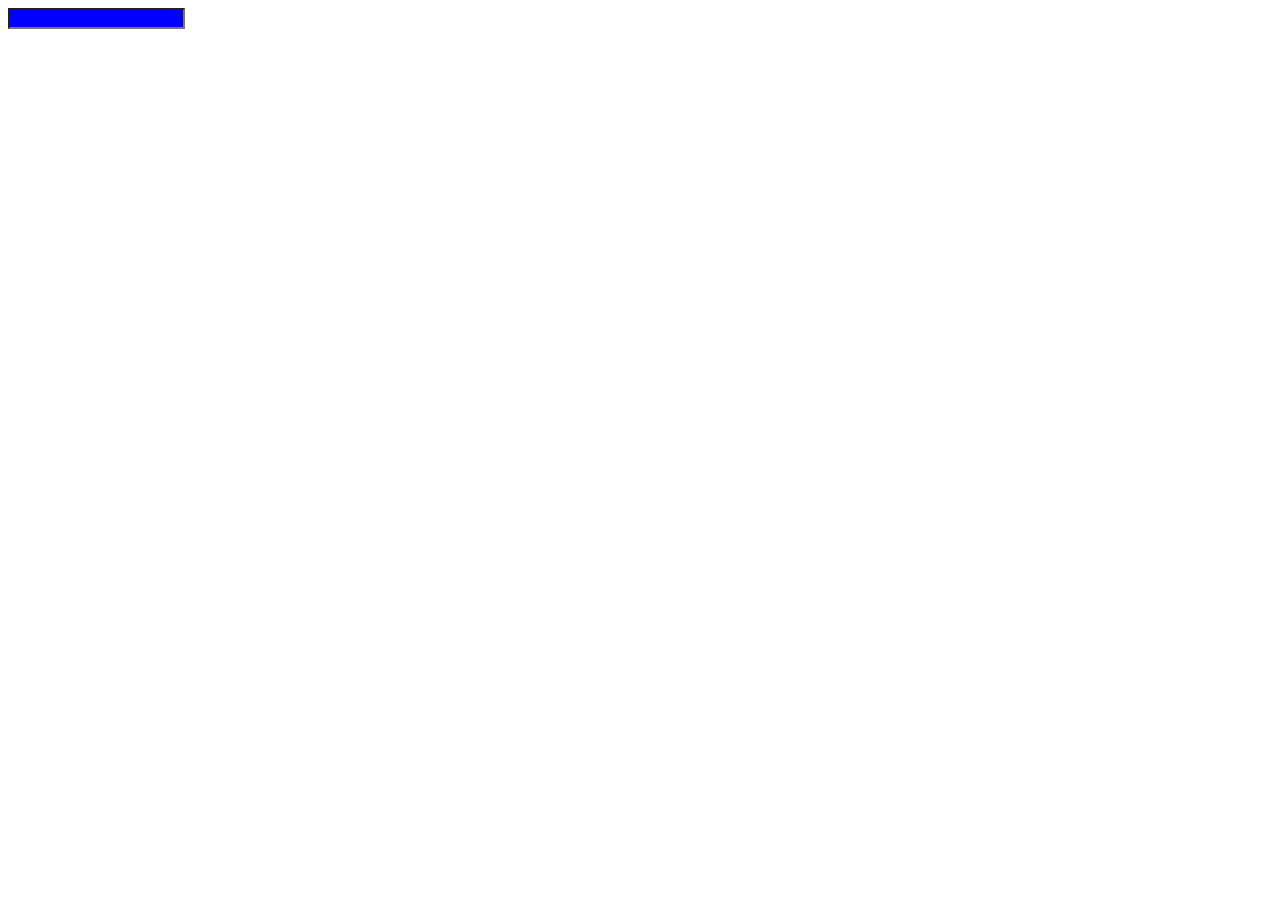
==== Day5/class work/index.html @ 16914b88 "any" ====
<!DOCTYPE html>
<html lang="en">
<head>
    <meta charset="UTF-8">
    <meta name="viewport" content="width=device-width, initial-scale=1.0">
    <title>Document</title>
    <style>
        input[type="text"]{
            background-color: blue;
            color: white;
        }
    </style>
</head>
<body>
    <input type="text" name="" value="">
</body>
</html>
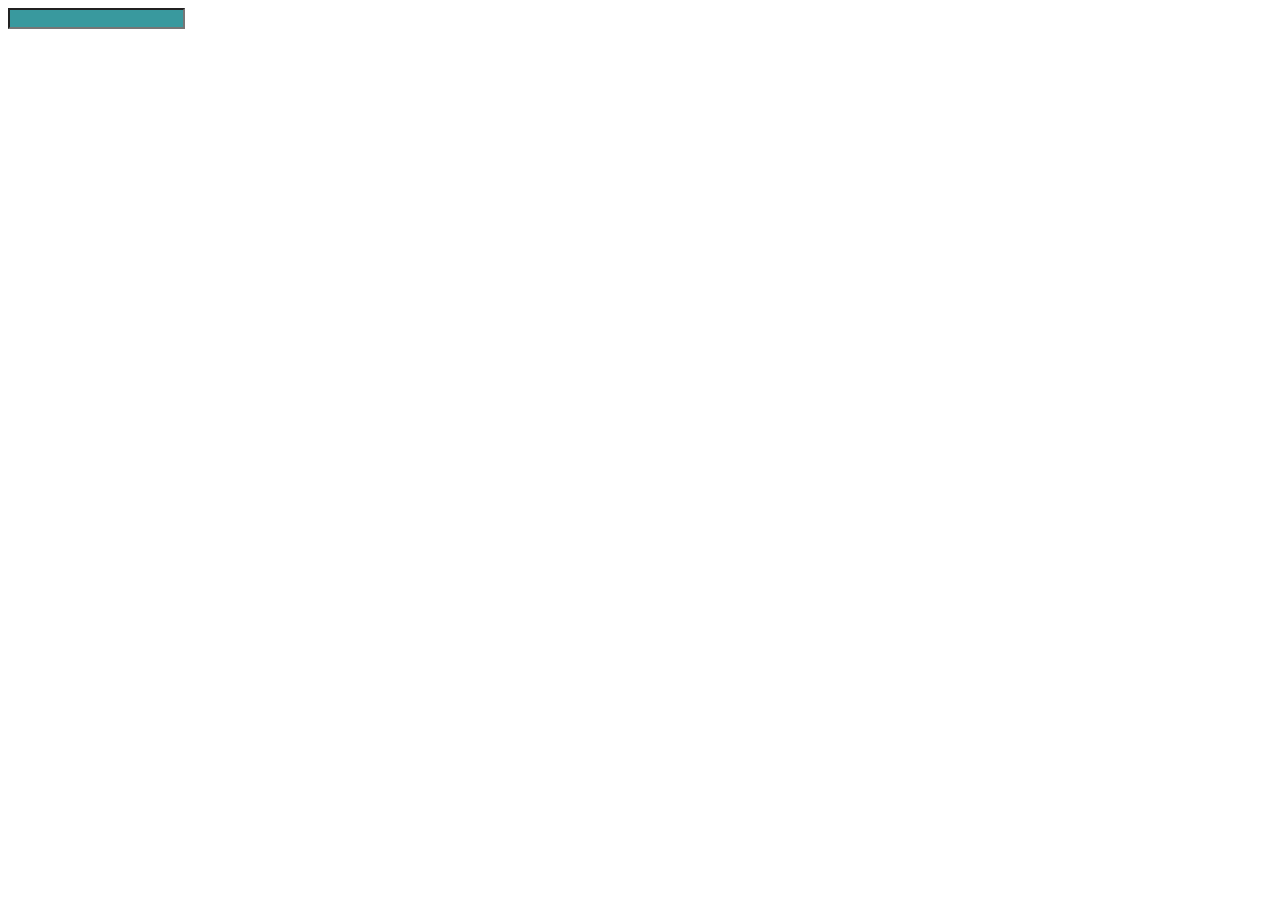
==== commit c9ac9330: "hi" ====
--- a/Day5/class work/index.html
+++ b/Day5/class work/index.html
@@ -6,12 +6,12 @@
     <title>Document</title>
     <style>
         input[type="text"]{
-            background-color: blue;
-            color: white;
+            background-color: rgb(57, 153, 158);
+            color: rgb(228, 220, 220);
         }
     </style>
 </head>
 <body>
-    <input type="text" name="" value="">
+    <input type = "text" name = "value=">
 </body>
 </html>
